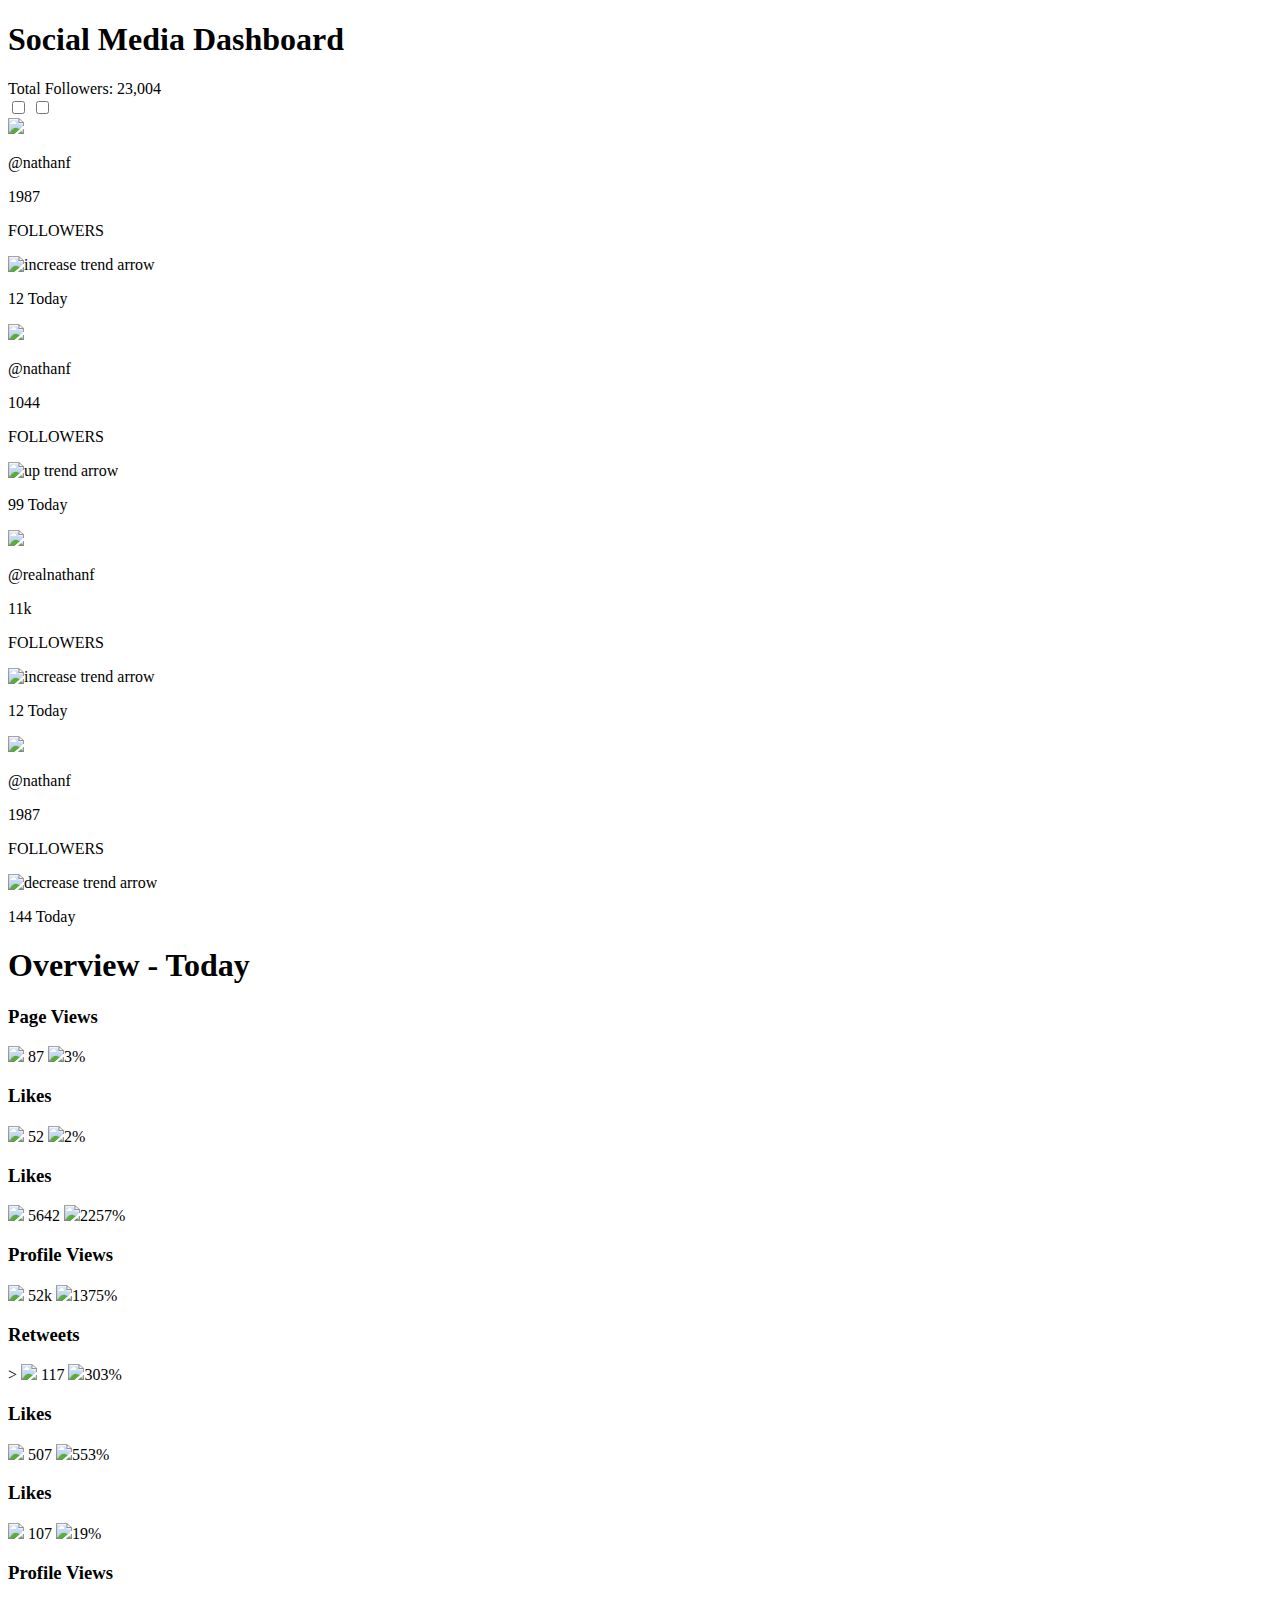
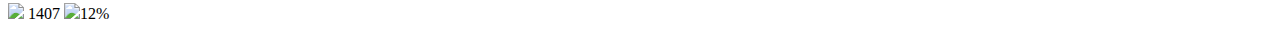
==== Social-Dash-UI/index.html @ 0964d574 "Add files via upload" ====
<!DOCTYPE html>
<!--[if lt IE 7]>      <html class="no-js lt-ie9 lt-ie8 lt-ie7"> <![endif]-->
<!--[if IE 7]>         <html class="no-js lt-ie9 lt-ie8"> <![endif]-->
<!--[if IE 8]>         <html class="no-js lt-ie9"> <![endif]-->
<!--[if gt IE 8]><!--> <html class="no-js"> <!--<![endif]-->
    <head>
        <meta charset="utf-8">
        <meta http-equiv="X-UA-Compatible" content="IE=edge">
        <title>Social Media Dashboard</title>
        <meta name="description" content="">
        <meta name="viewport" content="width=device-width, initial-scale=1">
        <link rel="stylesheet" href="main.css">
    </head>
    <body>
        
        <div class="wrapper>">

            <header>
                <div class="top-left-title">
                    <h1 class="title">Social Media Dashboard</h1>
                    <span>Total Followers: 23,004</span>
                </div>

                <div class="theme-toggle">
                    <label for="dark" id="dark">
                        <input type="checkbox">
                        <span class="slider"></span>
                    </label>

                    <label for="light" id="light">
                        <input type="checkbox">
                        <span class=""></span>
                    </label>
                </div>
            </header>

                <!-- Followers UI -->
                <div class="followers-display view">
                    <div class="fb-card">
                        <div class="social-view">
                            <img class="social-icon fb" src="#"></img>
                            <p class="fb-tag">@nathanf</p>  
                        </div>
                            <div class="current-followers">1987</div>
                            <p>FOLLOWERS</p>
                        <div class="fol-up-trend">
                            <img src="#" alt="increase trend arrow">
                            <p class="daily-followers-trend">12 Today</p>
                        </div>
                    </div>
                    
                    <div class="tw-card">
                        <div class="social-view">
                            <img class="social-icon tw" src="#"></img>
                            <p class="tw-tag">@nathanf</p>  
                        </div>
                            <div class="current-followers">1044</div>
                            <p>FOLLOWERS</p>
                        <div class="fol-up-trend">
                            <img src="#" alt="up trend arrow">
                            <p class="daily-followers-trend">99 Today</p>
                        </div>
                    </div>

                    <div class="insta-card">
                        <div class="social-view">
                            <img class="social-icon insta" src="#"></img>
                            <p class="insta-tag">@realnathanf</p>  
                        </div>
                            <div class="current-followers">11k</div>
                            <p>FOLLOWERS</p>
                        <div class="fol-up-trend">
                            <img src="#" alt="increase trend arrow">
                            <p class="current-followers-trend">12 Today</p>
                        </div>
                    </div>

                    <div class="yt-card">
                        <div class="social-view">
                            <img class="social-icon yt" src="#"></img>
                            <p class="yt-tag">@nathanf</p>  
                        </div>
                            <div class="current-followers">1987</div>
                            <p>FOLLOWERS</p>
                        <div class="fol-up-trend">
                            <img src="#" alt="decrease trend arrow">
                            <p class="current-followers-trend">144 Today</p>
                        </div>
                    </div>
                </div>
                 <!-- Followers UI - End -->

                 <!-- Overview Section -->
                 <div class="overview-title"><h1>Overview - Today</h1></div>
                    <div class="overview-ui">
                            <div class="fb-page-views card">
                                <h3 class="card-titles">Page Views</h3>
                                <img src="#">
                                <span class="total-engage">87</span>
                                <span class="daily-trend overview"><img src="#">3%</span>
                            </div>

                            <div class="fb-page-views card">
                                <h3 class="card-titles">Likes</h3>
                                <img src="#">
                                <span class="total-engage">52</span>
                                <span class="daily-trend overview"><img src="#">2%</span>
                            </div>

                            <div class="insta-page-views card">
                                <h3 class="card-titles">Likes</h3>
                                <img src="#">
                                <span class="total-engage">5642</span>
                                <span class="daily-trend overview"><img src="#">2257%</span>
                            </div>
                        
                            <div class="insta-page-views card">
                                <h3 class="card-titles">Profile Views</h3>
                                <img src="#">
                                <span class="total-engage">52k</span>
                                <span class="daily-trend overview"><img src="#">1375%</span>
                            </div>

                            <div class="tw-page-views card">
                                <h3 class="card-titles">Retweets</h3>>
                                <img src="#">
                                <span class="total-engage">117</span>
                                <span class="daily-trend overview"><img src="#">303%</span>
                            </div>

                            <div class="tw-page-views card">
                                <h3 class="card-titles">Likes</h3>
                                <img src="#">
                                <span class="total-engage">507</span>
                                <span class="daily-trend overview"><img src="#">553%</span>
                            </div>

                            <div class="yt-page-views card">
                                <h3 class="card-titles">Likes</h3>
                                <img src="#">
                                <span class="total-engage">107</span>
                                <span class="daily-trend overview"><img src="#">19%</span>
                            </div>

                            <div class="yt-page-views card">
                                <h3 class="card-titles">Profile Views</h3>
                                <img src="#">
                                <span class="total-engage">1407</span>
                                <span class="daily-trend overview"><img src="#">12%</span>
                            </div>
                        </div>
                <!-- Overview Section - End -->
            </div>
        
        
        <script src="" async defer></script>
    </body>
</html>
---- Social-Dash-UI/main.css ----
/* StyleSheet */
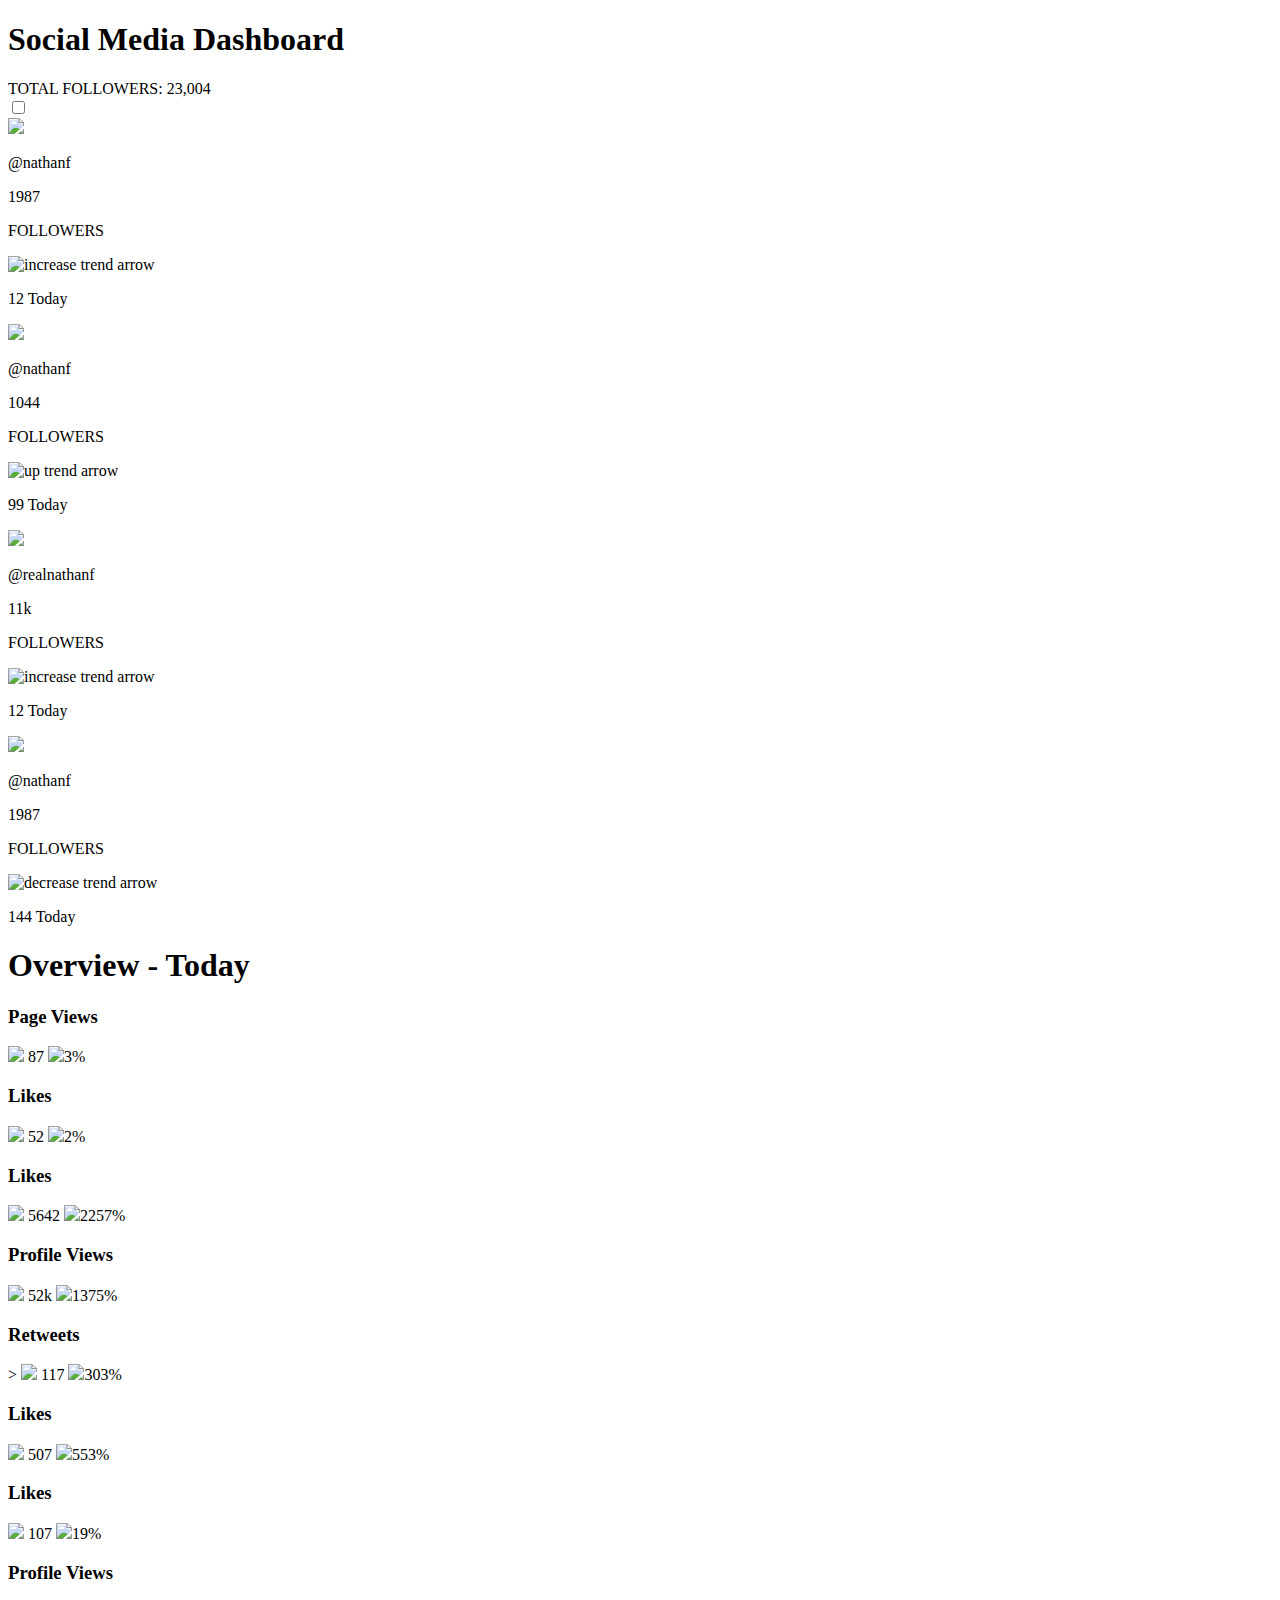
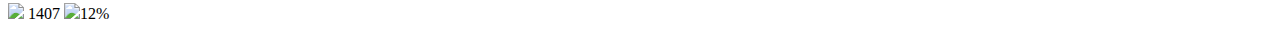
==== commit ebc8bd27: "Updated index.html" ====
--- a/Social-Dash-UI/index.html
+++ b/Social-Dash-UI/index.html
@@ -9,29 +9,22 @@
         <title>Social Media Dashboard</title>
         <meta name="description" content="">
         <meta name="viewport" content="width=device-width, initial-scale=1">
-        <link rel="stylesheet" href="main.css">
+        <link rel="stylesheet" href="./scss/main.css">
     </head>
     <body>
         
-        <div class="wrapper>">
+        <div class="wrapper">
 
             <header>
                 <div class="top-left-title">
                     <h1 class="title">Social Media Dashboard</h1>
-                    <span>Total Followers: 23,004</span>
+                    <span class="tl-follow">TOTAL FOLLOWERS: 23,004</span>
                 </div>
 
-                <div class="theme-toggle">
-                    <label for="dark" id="dark">
-                        <input type="checkbox">
-                        <span class="slider"></span>
-                    </label>
-
-                    <label for="light" id="light">
-                        <input type="checkbox">
-                        <span class=""></span>
-                    </label>
-                </div>
+                <label for="toggle" id="theme-toggle">
+                    <input type="checkbox">
+                    <span class="slider round"></span>
+                </label>
             </header>
 
                 <!-- Followers UI -->
@@ -155,4 +148,4 @@
         
         <script src="" async defer></script>
     </body>
-</html>+</html>
